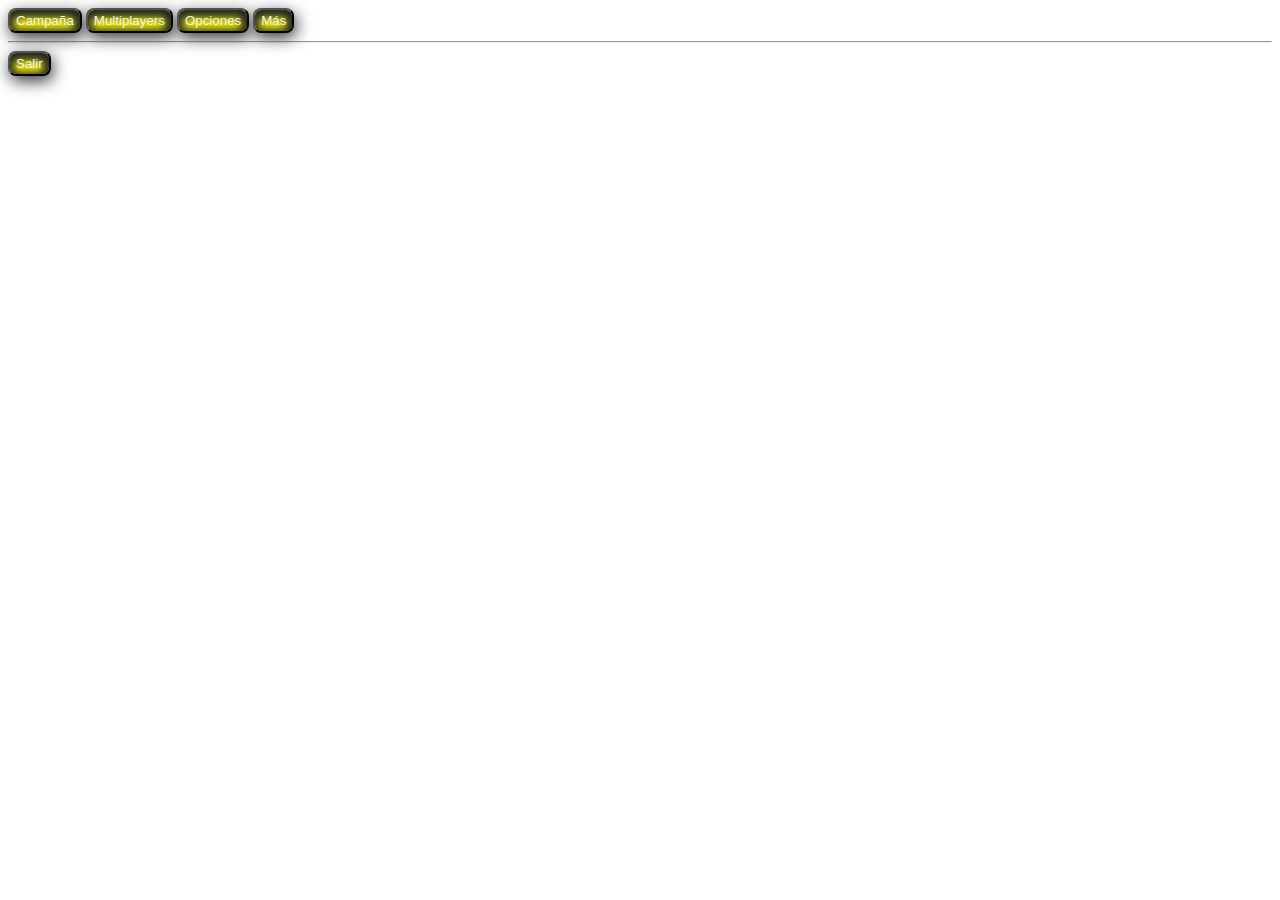
==== index.html @ fc9fa23e "Update index.html" ====
<!DOCTYPE html>
 <html lang="es">
 <head>
     <meta charset="UTF-8">
     <meta http-equiv="X-UA-Compatible" content="IE=edge">
     <meta name="viewport" content="width=device-width, initial-scale=1.0">
     <title>Bolivarian Age - Independencia</title>
     <link rel="icon" href="Imagenes/Icono.jpg">
     <link rel="stylesheet" href="CSS/menu.css">
 </head>
 <body>
     <button class="menu-boton" type="submit">Campaña</button>   
     <button class="menu-boton" type="submit">Multiplayers</button>
     <button class="menu-boton" type="submit">Opciones</button>
     <button class="menu-boton" type="submit">Más</button>
     <hr>
     <button class="menu-boton" type="submit">Salir</button>
 </body>
 </html>
---- CSS/menu.css ----
body{ background: url(../descarga1.ico);  
    background-repeat: no-repeat; 
    background-size: 100%;}

    button{background-color: yellow;
        border-bottom-style: outset; height: 25px;
        border-radius: 8px;
        text-decoration: none;
        color:#f5f4eb;
        -webkit-box-shadow: inset -1px 3px 8px 5px rgb(34, 36, 37), 2px 5px 16px 0px rgb(52, 54, 56), 5px 5px 15px 5px rgba(59, 55, 55, 0); 
        box-shadow: inset -1px 3px 8px 5px rgb(34, 36, 37), 2px 5px 16px 0px rgb(52, 54, 56), 5px 5px 15px 5px rgba(59, 55, 55, 0);}
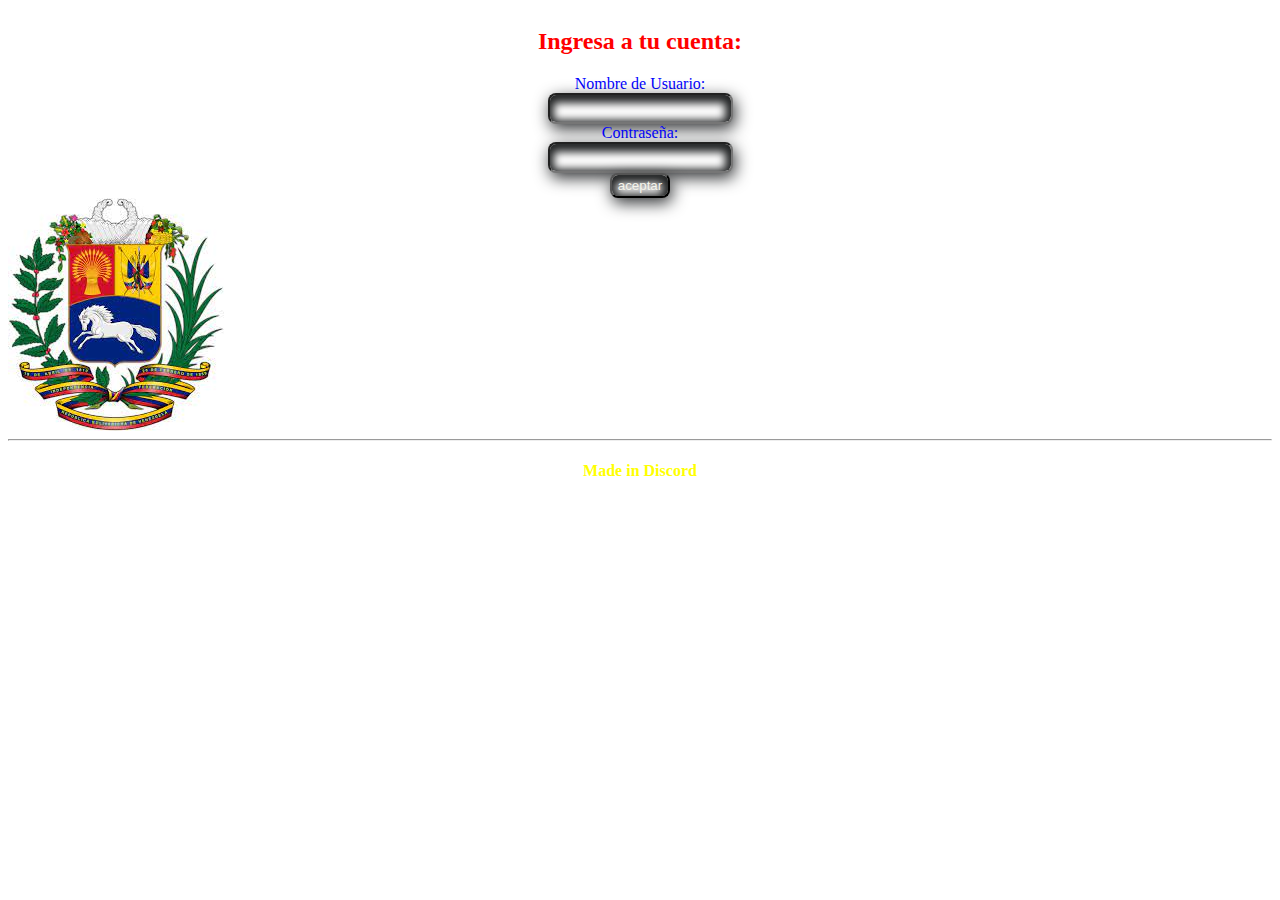
==== commit f0da48c6: "Update index.html" ====
--- a/index.html
+++ b/index.html
@@ -1,19 +1,28 @@
- <!DOCTYPE html>
- <html lang="es">
- <head>
-     <meta charset="UTF-8">
-     <meta http-equiv="X-UA-Compatible" content="IE=edge">
-     <meta name="viewport" content="width=device-width, initial-scale=1.0">
-     <title>Bolivarian Age - Independencia</title>
-     <link rel="icon" href="Imagenes/Icono.jpg">
-     <link rel="stylesheet" href="CSS/menu.css">
- </head>
- <body>
-     <button class="menu-boton" type="submit">Campaña</button>   
-     <button class="menu-boton" type="submit">Multiplayers</button>
-     <button class="menu-boton" type="submit">Opciones</button>
-     <button class="menu-boton" type="submit">Más</button>
-     <hr>
-     <button class="menu-boton" type="submit">Salir</button>
- </body>
- </html>
+<!DOCTYPE html>
+<html lang="es">
+<head>
+    <meta charset="UTF-8">
+    <meta http-equiv="X-UA-Compatible" content="IE=edge">
+    <meta name="viewport" content="Historia Independentista de Venezuela">
+    <title>Bolivarian Age- Jugar</title>
+    <link rel="stylesheet" href="/CSS/index.css">
+    <link rel="icon" href="Imagenes/Icono.jpg">
+</head>
+
+<body>
+    <form action="menu.html" >
+      <h2>Ingresa a tu cuenta:</h2>
+      <label for="user">Nombre de Usuario:</label>
+      <input type="text" id="user" name="user_name">
+      <label for="password_1">Contraseña:</label>
+      <input type="password" id="password_1">
+      <button type="submit">aceptar</button>
+   </form>
+
+   <img src="Imagenes/descarga.jpg">
+   <script src="index.js"></script>
+   
+   <hr>
+     <h4>Made in Discord</h4>
+</body>
+</html>
--- a/CSS/index.css
+++ b/CSS/index.css
@@ -0,0 +1,48 @@
+
+    *{align-items: center;}
+
+    body{ background: url(../descarga1.ico);  
+    background-repeat: no-repeat; 
+    background-size: 100%;}
+
+@font-face{
+    font-family: "Algerian";
+    src: url("/static/fonts/algerian.ttf");
+}
+
+@font-face{
+    font-family: "Algerian Regular";
+    src: url("/static/fonts/Algerian Regular.ttf");
+}
+
+    button{border-bottom-style: outset;
+     cursor: auto;}
+  
+    h5{text-align: center;
+            color:mediumblue}
+
+    form, img{display: flex;
+      flex-direction: column;
+         align-items: center;}
+ 
+    input, button{
+    height: 25px;
+    border-radius: 8px;
+    text-decoration: none;
+    color:#f5f4eb;
+    -webkit-box-shadow: inset -1px 3px 8px 5px rgb(34, 36, 37), 2px 5px 16px 0px rgb(52, 54, 56), 5px 5px 15px 5px rgba(59, 55, 55, 0); 
+    box-shadow: inset -1px 3px 8px 5px rgb(34, 36, 37), 2px 5px 16px 0px rgb(52, 54, 56), 5px 5px 15px 5px rgba(59, 55, 55, 0);
+    }
+
+    img{align-items: center;
+    margin: 0;}
+
+    hr{background-color: gray;
+      mask-repeat: no-repeat;}
+    
+    h4{text-align: center;
+      color: yellow;}
+
+    h2{color: red;}
+
+    label{color: blue;}
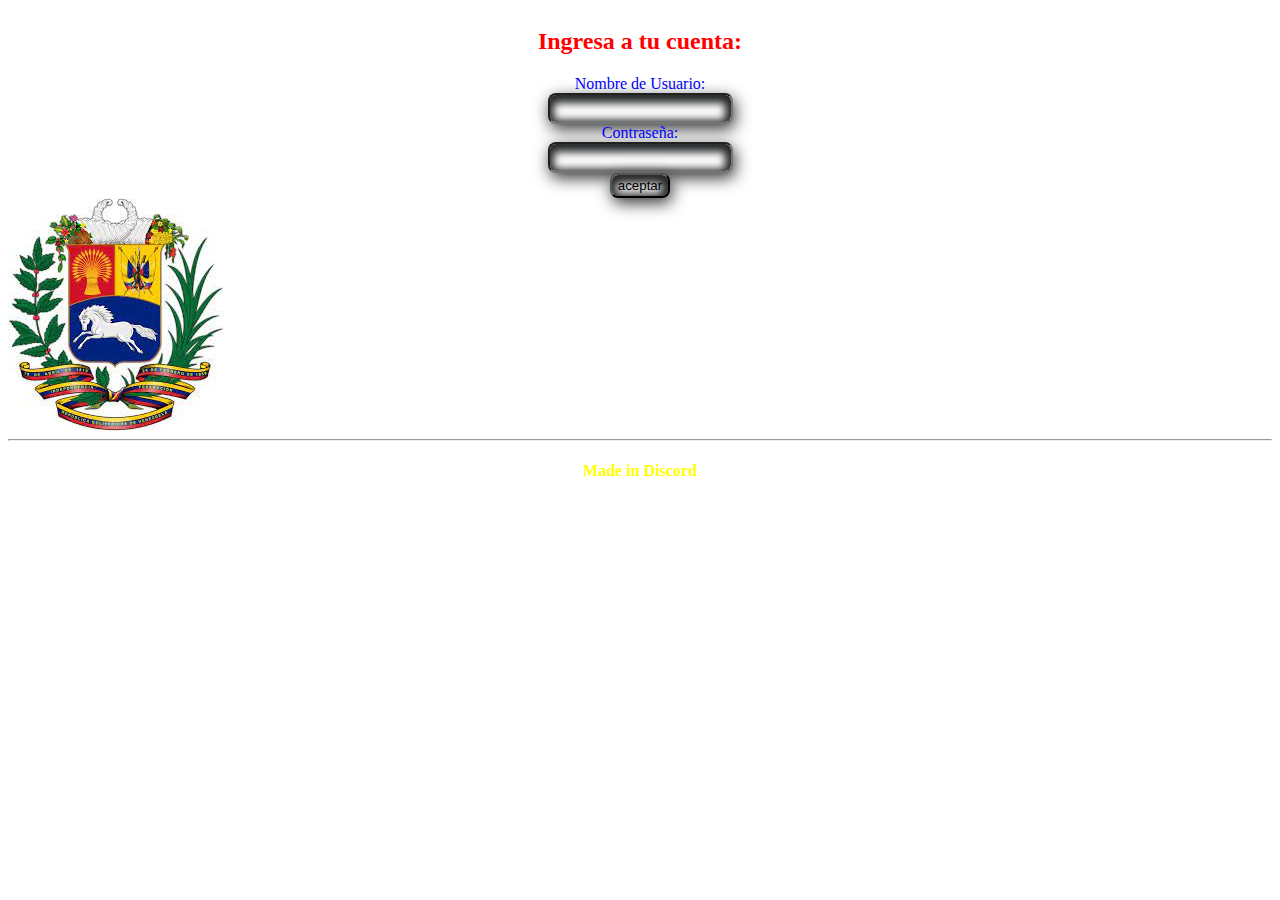
==== commit a2eddb46: "Color modificado" ====
--- a/index.html
+++ b/index.html
@@ -5,7 +5,7 @@
     <meta http-equiv="X-UA-Compatible" content="IE=edge">
     <meta name="viewport" content="Historia Independentista de Venezuela">
     <title>Bolivarian Age- Jugar</title>
-    <link rel="stylesheet" href="/CSS/index.css">
+    <link rel="stylesheet" href="CSS/index.css">
     <link rel="icon" href="Imagenes/Icono.jpg">
 </head>
 
@@ -19,7 +19,7 @@
       <button type="submit">aceptar</button>
    </form>
 
-   <img src="Imagenes/descarga.jpg">
+   <img src="Imagenes/descarga.jpg" class="imagen">
    <script src="index.js"></script>
    
    <hr>
--- a/CSS/index.css
+++ b/CSS/index.css
@@ -29,7 +29,7 @@
     height: 25px;
     border-radius: 8px;
     text-decoration: none;
-    color:#f5f4eb;
+    color:#000000;
     -webkit-box-shadow: inset -1px 3px 8px 5px rgb(34, 36, 37), 2px 5px 16px 0px rgb(52, 54, 56), 5px 5px 15px 5px rgba(59, 55, 55, 0); 
     box-shadow: inset -1px 3px 8px 5px rgb(34, 36, 37), 2px 5px 16px 0px rgb(52, 54, 56), 5px 5px 15px 5px rgba(59, 55, 55, 0);
     }
